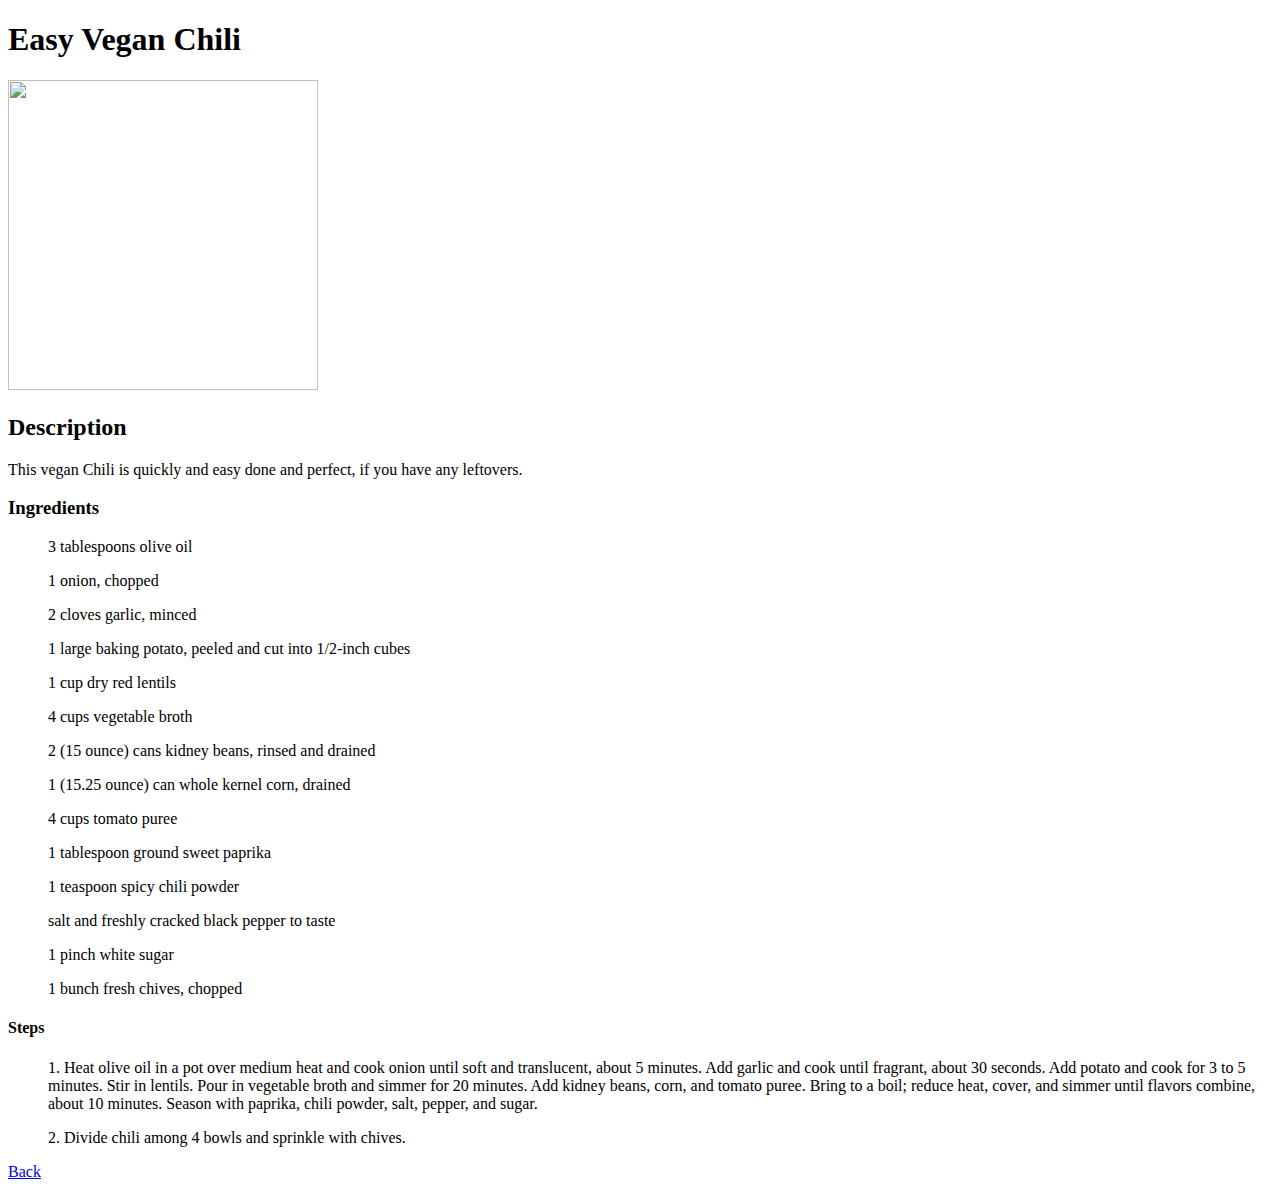
==== recipes/easy_vegan_chili.html @ c1976b2a "index.html" ====
<!DOCTYPE html>
<html lang="en">
<head>
<meta charset="utf-8">
<title>Easy Vegan Chili</title>
</head>

<body>

<h1>Easy Vegan Chili</h1>
<img src="https://www.allrecipes.com/thmb/hlJrwurXvC-2KgO5alnNh1pzKWU=/750x0/filters:no_upscale():max_bytes(150000):strip_icc():format(webp)/8287637-6bdf09da8af44e89abb017c6316b7fdb.jpg" height="310" width="310">

<h2>Description</h2>
    <p>This vegan Chili is quickly and easy done and perfect, if you have any leftovers.</p>

<h3>Ingredients</h3>
    <ul>
        <p>3 tablespoons olive oil</p>
        <p>1 onion, chopped</p>
        <p>2 cloves garlic, minced</p>
        <p>1 large baking potato, peeled and cut into 1/2-inch cubes</p>
        <p>1 cup dry red lentils</p>
        <p>4 cups vegetable broth</p>
        <p>2 (15 ounce) cans kidney beans, rinsed and drained</p>
        <p>1 (15.25 ounce) can whole kernel corn, drained</p>
        <p>4 cups tomato puree</p>
        <p>1 tablespoon ground sweet paprika</p>
        <p>1 teaspoon spicy chili powder</p>
        <p>salt and freshly cracked black pepper to taste</p>
        <p>1 pinch white sugar</p>
        <p>1 bunch fresh chives, chopped</p>
    </ul>

<h4>Steps</h4>
    <ol>
        <p>1. Heat olive oil in a pot over medium heat and cook onion until soft and translucent, about 5 minutes. Add garlic and cook until fragrant, about 30 seconds. Add potato and cook for 3 to 5 minutes. Stir in lentils. Pour in vegetable broth and simmer for 20 minutes. Add kidney beans, corn, and tomato puree. Bring to a boil; reduce heat, cover, and simmer until flavors combine, about 10 minutes. Season with paprika, chili powder, salt, pepper, and sugar.</p>
        <p>2. Divide chili among 4 bowls and sprinkle with chives.</p>
    </ol>

<a href="../index.html">Back</a>
</body>

</html>
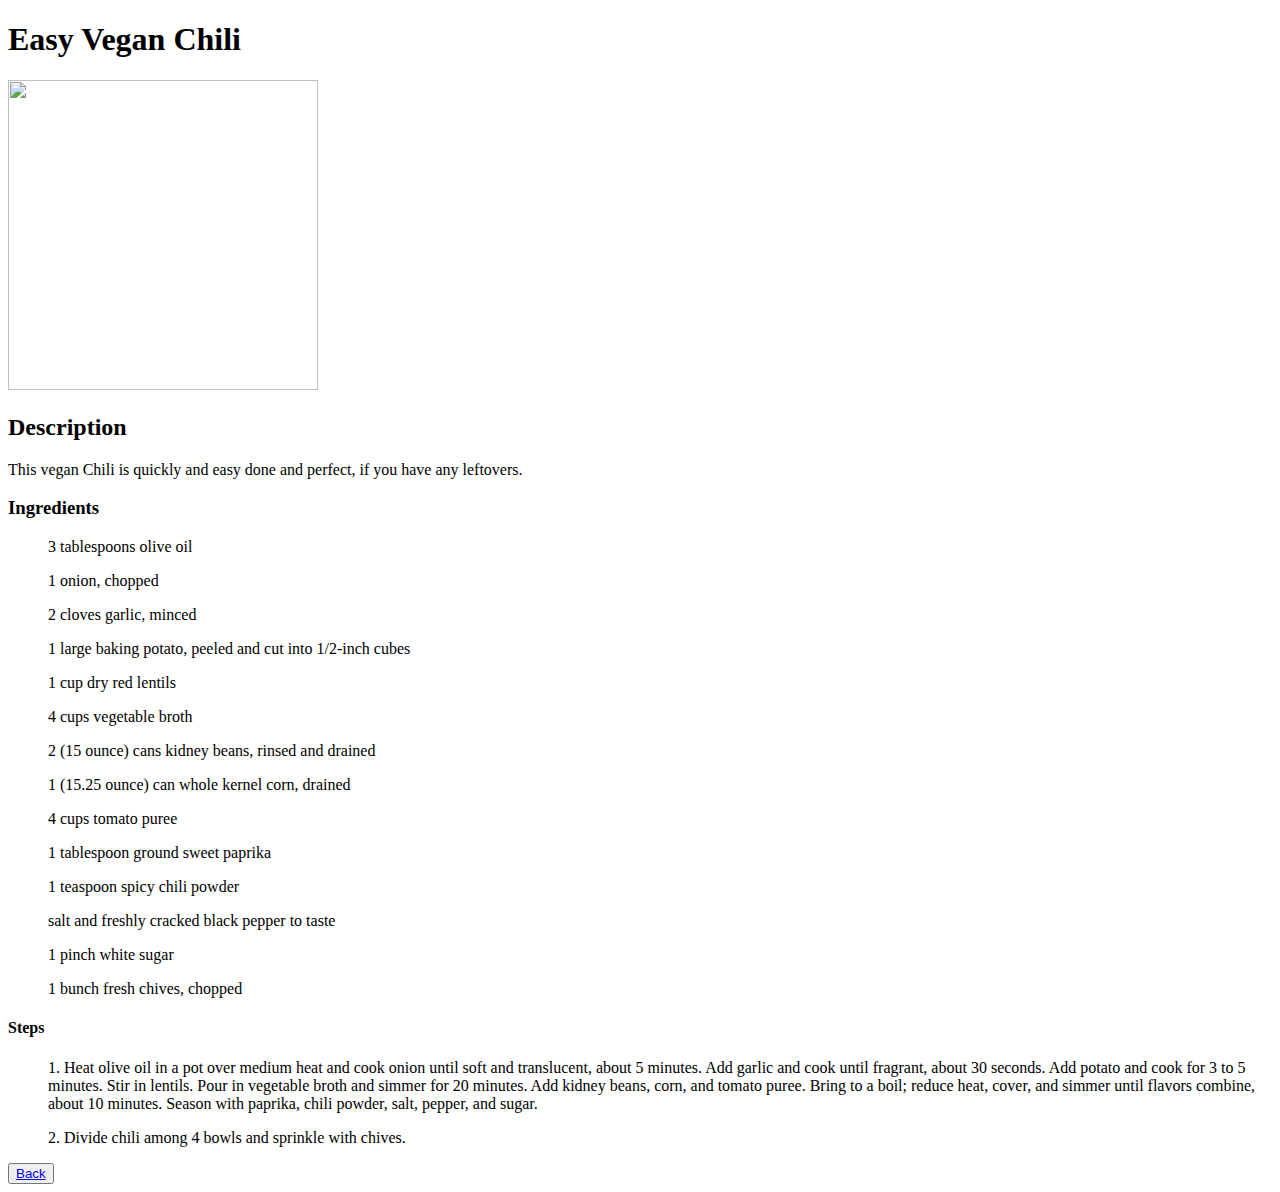
==== commit d123db32: "recipes/easy_vegan_chili.html" ====
--- a/recipes/easy_vegan_chili.html
+++ b/recipes/easy_vegan_chili.html
@@ -36,8 +36,9 @@
         <p>1. Heat olive oil in a pot over medium heat and cook onion until soft and translucent, about 5 minutes. Add garlic and cook until fragrant, about 30 seconds. Add potato and cook for 3 to 5 minutes. Stir in lentils. Pour in vegetable broth and simmer for 20 minutes. Add kidney beans, corn, and tomato puree. Bring to a boil; reduce heat, cover, and simmer until flavors combine, about 10 minutes. Season with paprika, chili powder, salt, pepper, and sugar.</p>
         <p>2. Divide chili among 4 bowls and sprinkle with chives.</p>
     </ol>
-
+<button>
 <a href="../index.html">Back</a>
+</button>
 </body>
 
 </html>